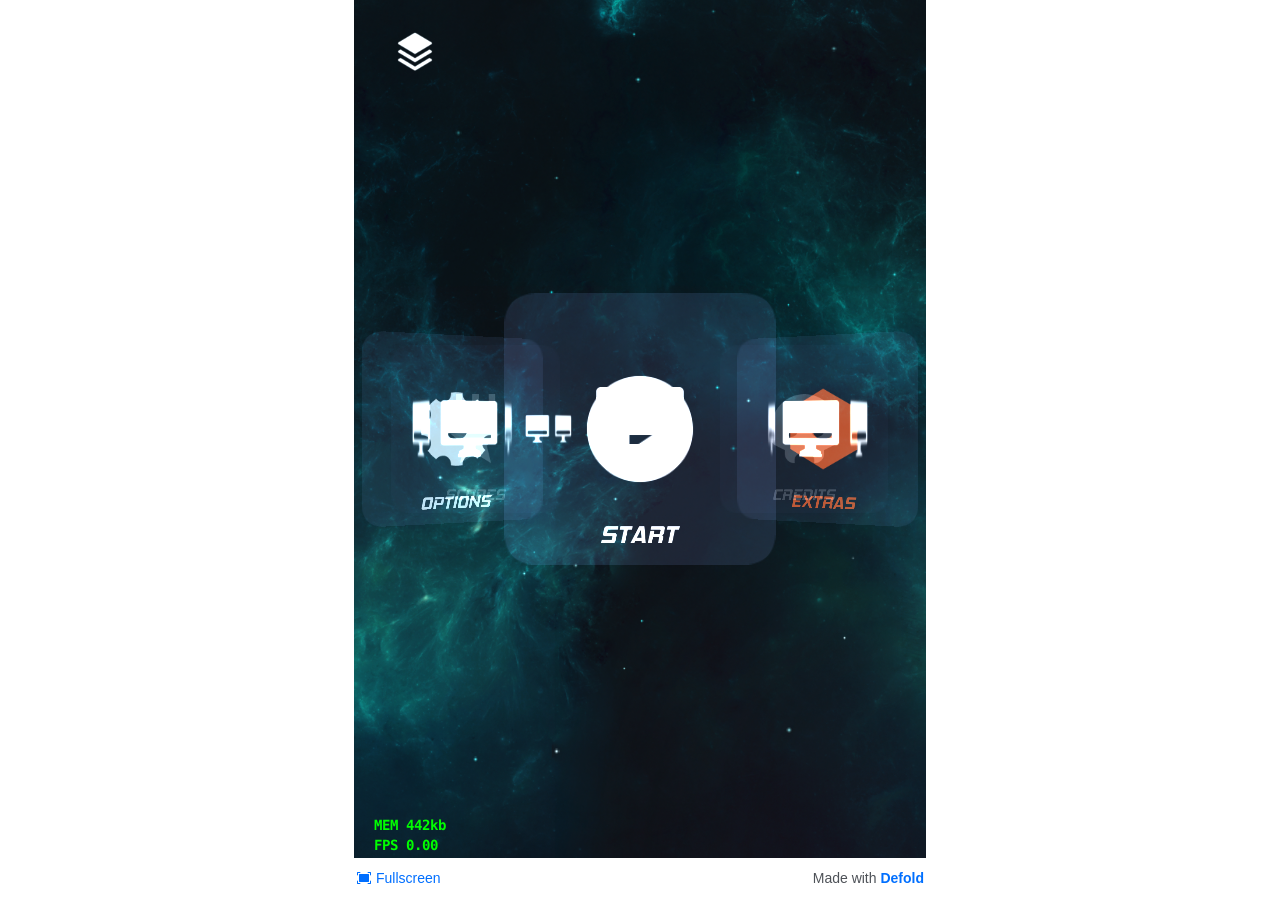
==== defold/circlegrave/index.html @ 2ee687b2 "05062022 13052022  Platformer  Test HTML5  Update index.html  Clean  platformer  fail  platformer  d" ====
<!DOCTYPE html>
<html lang="en">
<head>
	<meta charset="utf-8">
	<meta http-equiv="X-UA-Compatible" content="IE=edge,chrome=1">
	<meta name="viewport" content="width=device-width, initial-scale=1.0, maximum-scale=1.0, user-scalable=0, minimal-ui, shrink-to-fit=no">
	<meta name="apple-mobile-web-app-capable" content="yes">
	<!-- The above 4 meta tags *must* come first in the head; any other head content must come *after* these tags -->

	<title>Circle Grave 1.0</title>
	<style type='text/css'>
	/* Disable user selection to avoid strange bug in Chrome on Windows:
	* Selecting a text outside the canvas, then clicking+draging would
	* drag the selected text but block mouse down/up events to the engine.
	*/
	body {
	
		position: fixed; /* Prevent overscroll */
	
		margin:0;
		padding:0;
	}

	.canvas-app-container {
		width: 100%;
		height: 100%;
		position: absolute;
		align-items: center;
		justify-content: center;
		overflow: hidden;
	}

	.canvas-app-container:-webkit-full-screen {
		/* Auto width and height in Safari/Chrome fullscreen. */
		width: auto;
		height: auto;
	}

	#canvas {
		outline: none;
		border: 0;
		width: 100%;
		vertical-align: bottom;
	}

	#canvas-container {
		position: relative;
	}

	canvas:focus, canvas:active {
		outline: none;
		border: 0;
		ie-dummy: expression(this.hideFocus=true);
		-moz-outline-style: none;
	}

	div {
		-webkit-tap-highlight-color: rgba(0,0,0,0);
		-webkit-touch-callout: none;
		-webkit-user-select: none;
		-khtml-user-select: none;
		-moz-user-select: none;
		-ms-user-select: none;
		user-select: none;
	}

		.canvas-app-progress {
		position: absolute;
		background-color: #d1dbeb;
		height: 6px;
		margin-top: -6px;
		width: 100%;
	}

	.canvas-app-progress-bar {
		font-size: 12px;
		height: 6px;
		color: rgb(255, 255, 255);
		background-color: #1a72eb;
		text-align: center;
		line-height: 20px;
	}
	
	.button {
		background-image: url("data:image/svg+xml,%3C!DOCTYPE svg PUBLIC '-//W3C//DTD SVG 1.1//EN' 'http://www.w3.org/Graphics/SVG/1.1/DTD/svg11.dtd'%3E%3Csvg xmlns='http://www.w3.org/2000/svg' baseProfile='full' width='16' height='16' viewBox='0 0 16 16' version='1.1' xml:space='preserve'%3E%3Ctitle%3Eic-16-fullscreen%3C/title%3E%3Cg id='ic-16-fullscreen' stroke='none' stroke-width='1' fill='none' fill-rule='evenodd'%3E%3Cpath d='M3,11.5 C3,11.776 3.224,12 3.5,12 L12.5,12 C12.776,12 13,11.776 13,11.5 L13,4.5 C13,4.224 12.776,4 12.5,4 L3.5,4 C3.224,4 3,4.224 3,4.5 L3,11.5 Z M14,11 L14,13 L12,13 C11.724,13 11.5,13.224 11.5,13.5 C11.5,13.776 11.724,14 12,14 L14.5,14 C14.776,14 15,13.776 15,13.5 L15,11 C15,10.724 14.776,10.5 14.5,10.5 C14.224,10.5 14,10.724 14,11 Z M12,2 C11.724,2 11.5,2.224 11.5,2.5 C11.5,2.776 11.724,3 12,3 L14,3 L14,5 C14,5.276 14.224,5.5 14.5,5.5 C14.776,5.5 15,5.276 15,5 L15,2.5 C15,2.224 14.776,2 14.5,2 L12,2 Z M2,13 L2,11 C2,10.724 1.776,10.5 1.5,10.5 C1.224,10.5 1,10.724 1,11 L1,13.5 C1,13.776 1.224,14 1.5,14 L4,14 C4.276,14 4.5,13.776 4.5,13.5 C4.5,13.224 4.276,13 4,13 L2,13 Z M1,2.5 C1,2.224 1.224,2 1.5,2 L4,2 C4.276,2 4.5,2.224 4.5,2.5 C4.5,2.776 4.276,3 4,3 L2,3 L2,5 C2,5.276 1.776,5.5 1.5,5.5 C1.224,5.5 1,5.276 1,5 L1,2.5 Z ' id='fill_1' fill='%23006fff'%3E%3C/path%3E%3C/g%3E%3C/svg%3E");
		background-repeat: no-repeat;
		border-color: transparent;
		float: left;
		color: #006fff;
		padding-left: 50%;
		padding: 0px 0px 0px 20px;
		cursor:pointer;
		background-position: left bottom;
		margin-left: 2px;
	}
	.link {
		text-align: right;
		color: #4e5258;
		margin-right: 2px;
	}
	a {
		font-weight: 600;
		color: #006fff;
		text-decoration: none;
	}
	.link, .button {
		font-family: sans-serif;
		font-size: 14px;
		font-weight: normal;
		font-style: normal;
		font-stretch: normal;
		line-height: normal;
		letter-spacing: 0px;
		padding-top: 12px;
	}

	.buttons-background {
		background-color: #ffffff;
		width: 100%;
		height: 42px;
	}

	body {
		background-color: #ffffff;
	}

	.canvas-app-container {
		background: rgba(250,252,255,1);
		background: -moz-linear-gradient(-45deg, rgba(250,252,255,1) 0%, rgba(250,252,255,1) 50%, rgba(245,249,255,1) 50%, rgba(245,249,255,1) 100%);
		background: -webkit-gradient(left top, right bottom, color-stop(0%, rgba(250,252,255,1)), color-stop(50%, rgba(250,252,255,1)), color-stop(50%, rgba(245,249,255,1)), color-stop(100%, rgba(245,249,255,1)));
		background: -webkit-linear-gradient(-45deg, rgba(250,252,255,1) 0%, rgba(250,252,255,1) 50%, rgba(245,249,255,1) 50%, rgba(245,249,255,1) 100%);
		background: -o-linear-gradient(-45deg, rgba(250,252,255,1) 0%, rgba(250,252,255,1) 50%, rgba(245,249,255,1) 50%, rgba(245,249,255,1) 100%);
		background: -ms-linear-gradient(-45deg, rgba(250,252,255,1) 0%, rgba(250,252,255,1) 50%, rgba(245,249,255,1) 50%, rgba(245,249,255,1) 100%);
		background: linear-gradient(135deg, rgba(250,252,255,1) 0%, rgba(250,252,255,1) 50%, rgba(245,249,255,1) 50%, rgba(245,249,255,1) 100%);
		filter: progid:DXImageTransform.Microsoft.gradient( startColorstr='#fafcff', endColorstr='#f5f9ff', GradientType=1 );
	}

	.canvas-app-canvas {
		background-repeat:no-repeat;
		background-position: center center;
		background-size: 70%;
		background-image: url("data:image/svg+xml,%3C%3Fxml version='1.0' encoding='utf-8'%3F%3E%3Csvg version='1.1' id='Layer_1' xmlns='http://www.w3.org/2000/svg' xmlns:xlink='http://www.w3.org/1999/xlink' x='0px' y='0px' width='300px' height='64px' viewBox='-2467.5 2469 300 64' style='enable-background:new -2467.5 2469 300 64;' xml:space='preserve'%3E%3Cstyle type='text/css'%3E .st0%7Bfill:%2315244A;%7D .st1%7Bfill:url(%23SVGID_1_);%7D .st2%7Bfill:url(%23SVGID_2_);%7D%0A%3C/style%3E%3Ctitle%3Edefold-logo-html5-splash%3C/title%3E%3Cpolygon class='st0' points='-2177,2482.9 -2175.5,2482.9 -2175.5,2486.7 -2174.4,2486.7 -2174.4,2482.9 -2173.2,2482.9 -2173.2,2481.9 -2177,2481.9 '/%3E%3Cpolygon class='st0' points='-2169.8,2484.1 -2171,2482.1 -2172.1,2482.1 -2172.1,2486.7 -2171,2486.7 -2171,2483.5 -2169.7,2485.6 -2169.7,2485.6 -2168.5,2483.5 -2168.5,2486.7 -2167.5,2486.7 -2167.5,2482.1 -2168.6,2482.1 '/%3E%3Cpath class='st0' d='M-2376,2482h-13.8v38h13.6c6.6,0,12.2-1.9,16.1-5.5c3.8-3.5,5.8-8.5,5.7-13.7v-0.1 C-2354.5,2489.3-2362.9,2482-2376,2482z M-2364,2501.2c0,6.7-4.5,10.9-11.8,10.9h-4.7v-22h4.7c7.3,0,11.8,4.2,11.8,10.9 L-2364,2501.2z'/%3E%3Cpolygon class='st0' points='-2340.9,2505 -2325.1,2505 -2325.1,2497.4 -2340.9,2497.4 -2340.9,2489.6 -2322.4,2489.6 -2322.4,2481.9 -2350.1,2481.9 -2350.1,2520 -2322.2,2520 -2322.2,2512.4 -2340.9,2512.4 '/%3E%3Cpolygon class='st0' points='-2317.1,2481.9 -2317.1,2520 -2307.9,2520 -2307.9,2505.9 -2293,2505.9 -2293,2498.4 -2307.9,2498.4 -2307.9,2489.9 -2289.6,2489.9 -2289.6,2481.9 '/%3E%3Cpolygon class='st0' points='-2233,2482.1 -2242.2,2482.1 -2242.2,2520 -2216.3,2520 -2216.3,2512.2 -2233,2512.2 '/%3E%3Cpath class='st0' d='M-2197.1,2482h-13.7v38h13.5c6.7,0,12.2-1.9,16.1-5.5c3.8-3.5,5.8-8.5,5.7-13.7v-0.1 C-2175.5,2489.3-2184,2482-2197.1,2482z M-2185.1,2501.2c0,6.7-4.5,10.9-11.8,10.9h-4.7v-22h4.7c7.3,0,11.8,4.2,11.8,10.9V2501.2z' /%3E%3Cpath class='st0' d='M-2267.5,2481.7c-10.8,0-19.6,8.8-19.6,19.7c0,10.8,8.8,19.6,19.7,19.6c10.8,0,19.6-8.8,19.6-19.6l0,0 C-2247.8,2490.5-2256.6,2481.7-2267.5,2481.7C-2267.5,2481.7-2267.5,2481.7-2267.5,2481.7z M-2258,2507.9l-8.8,5.1 c-0.5,0.3-1.2,0.3-1.8,0l-8.8-5.1c-0.5-0.3-0.9-0.9-0.9-1.5v-10.2c0-0.6,0.3-1.2,0.9-1.5l8.8-5.1c0.5-0.3,1.2-0.3,1.8,0l8.8,5.1 c0.5,0.3,0.9,0.9,0.9,1.5v10.2C-2257.1,2507-2257.4,2507.6-2258,2507.9z'/%3E%3Cpath class='st0' d='M-2423.2,2494.6l-11.1,6.4l-11.1-6.4l11.1-6.4L-2423.2,2494.6z M-2412.1,2501v12.8l11.1-6.4L-2412.1,2501z M-2467.5,2507.4l11.1,6.4V2501L-2467.5,2507.4z M-2434.3,2526.6l11.1,6.4l11.1-6.4l-11.1-6.4l11.1-6.4l-11.1-6.4l-11.1,6.4 l-11.1-6.4l-11.1,6.4l11.1,6.4l-11.1,6.4l11.1,6.4L-2434.3,2526.6z'/%3E%3ClinearGradient id='SVGID_1_' gradientUnits='userSpaceOnUse' x1='-2451.2178' y1='2525.4604' x2='-2406.2178' y2='2499.6304' gradientTransform='matrix(1 0 0 -1 0 5004)'%3E%3Cstop offset='0' style='stop-color:%231C68EC'/%3E%3Cstop offset='1' style='stop-color:%2300E9DF'/%3E%3C/linearGradient%3E%3Cpath class='st1' d='M-2412.1,2513.8v12.8l-11.1-6.4L-2412.1,2513.8z M-2434.3,2513.8V2501l-11.1-6.4v12.8L-2434.3,2513.8z M-2445.4,2469v12.8l11.1-6.4L-2445.4,2469z M-2412.1,2488.2L-2412.1,2488.2 M-2423.2,2507.4l11.1,6.4V2501l11.1,6.4v-12.8 l-11.1-6.4v-12.8l0,0l-11.1-6.4v12.8l-11.1-6.4v12.8l11.1,6.4V2507.4z'/%3E%3ClinearGradient id='SVGID_2_' gradientUnits='userSpaceOnUse' x1='-2465.9385' y1='2521.2493' x2='-2423.5085' y2='2496.7893' gradientTransform='matrix(1 0 0 -1 0 5004)'%3E%3Cstop offset='0' style='stop-color:%23FF3C2A'/%3E%3Cstop offset='1' style='stop-color:%23FFD215'/%3E%3C/linearGradient%3E%3Cpath class='st2' d='M-2434.3,2513.8V2501l11.1-6.4v12.8L-2434.3,2513.8z M-2434.3,2475.4l11.1,6.4V2469L-2434.3,2475.4z M-2456.5,2488.2L-2456.5,2488.2 M-2445.4,2494.6l11.1-6.4v-12.8l-11.1,6.4V2469l-11.1,6.4l0,0v12.8l-11.1,6.4v12.8l11.1-6.4v12.8 l11.1-6.4V2494.6z M-2456.5,2513.8v12.8l11.1-6.4L-2456.5,2513.8z'/%3E%3C/svg%3E%0A");
	}
	</style>
</head>

<body>
	<div id="app-container" class="canvas-app-container">
		<div id="canvas-container" class="canvas-app-canvas-container">
			<canvas id="canvas" class="canvas-app-canvas" tabindex="1" width="600" height="900"></canvas>
		</div>
		<div class="buttons-background">
			<div class="button" onclick="Module.toggleFullscreen();">Fullscreen</div>
			<div class="link">Made with <a href="https://defold.com/" target="_blank">Defold</a></div>
		</div>
	</div>
	<!-- -->
	<script id='engine-loader' type='text/javascript' src="dmloader.js"></script>
	<!-- -->
	<script id='engine-setup' type='text/javascript'>
	var extra_params = {
		archive_location_filter: function( path ) {
			return ("archive" + path + "");
		},
		engine_arguments: ["--verify-graphics-calls=false",],
		custom_heap_size: 268435456,
		full_screen_container: "#canvas-container",
		disable_context_menu: true
	}

	Module['INITIAL_MEMORY'] = extra_params.custom_heap_size;

	Module['onRuntimeInitialized'] = function() {
		Module.runApp("canvas", extra_params);
	};

	Module["locateFile"] = function(path, scriptDirectory)
	{
		// dmengine*.wasm is hardcoded in the built JS loader for WASM,
		// we need to replace it here with the correct project name.
		if (path == "dmengine.wasm" || path == "dmengine_release.wasm" || path == "dmengine_headless.wasm") {
			path = "CircleGrave.wasm";
		}
		return scriptDirectory + path;
	};

	var is_iOS = /iPad|iPhone|iPod/.test(navigator.userAgent) && !window.MSStream;
	var buttonHeight = 0;
	var prevInnerWidth = -1;
	var prevInnerHeight = -1;
	buttonHeight = 42;
	buttonHeight = 42;
	function resize_game_canvas() {
		// Hack for iOS when exit from Fullscreen mode
		if (is_iOS) {
			window.scrollTo(0, 0);
		}

		var app_container = document.getElementById('app-container');
		var game_canvas = document.getElementById('canvas');
		var innerWidth = window.innerWidth;
		var innerHeight = window.innerHeight - buttonHeight;
		if (prevInnerWidth == innerWidth && prevInnerHeight == innerHeight)
		{
			return;
		}
		prevInnerWidth = innerWidth;
		prevInnerHeight = innerHeight;
		var width = 600;
		var height = 900;
		var targetRatio = width / height;
		var actualRatio = innerWidth / innerHeight;
	
		//Downscale fit
		if (innerWidth < width || innerHeight < height) {
			if (actualRatio > targetRatio) {
				width = innerHeight * targetRatio;
				height = innerHeight;
				app_container.style.marginLeft = ((innerWidth - width) / 2) + "px";
				app_container.style.marginTop = "0px";
			}
			else {
				width = innerWidth;
				height = innerWidth / targetRatio;
				app_container.style.marginLeft = "0px";
				app_container.style.marginTop = ((innerHeight - height) / 2) + "px";
			}
		}
		else {
			app_container.style.marginLeft = ((innerWidth - width) / 2) + "px";
			app_container.style.marginTop = ((innerHeight - height) / 2) + "px";
		}
	
	
	
	
		app_container.style.width = width + "px";
		app_container.style.height = height + buttonHeight + "px";
		game_canvas.width = width;
		game_canvas.height = height;
	}
	resize_game_canvas();
	window.addEventListener('resize', resize_game_canvas, false);
	window.addEventListener('orientationchange', resize_game_canvas, false);
	window.addEventListener('focus', resize_game_canvas, false);
	</script>

	<script id='engine-start' type='text/javascript'>
		EngineLoader.stream_wasm = "false" === "true";
		EngineLoader.load("canvas", "CircleGrave");
	</script>
</body>
</html>
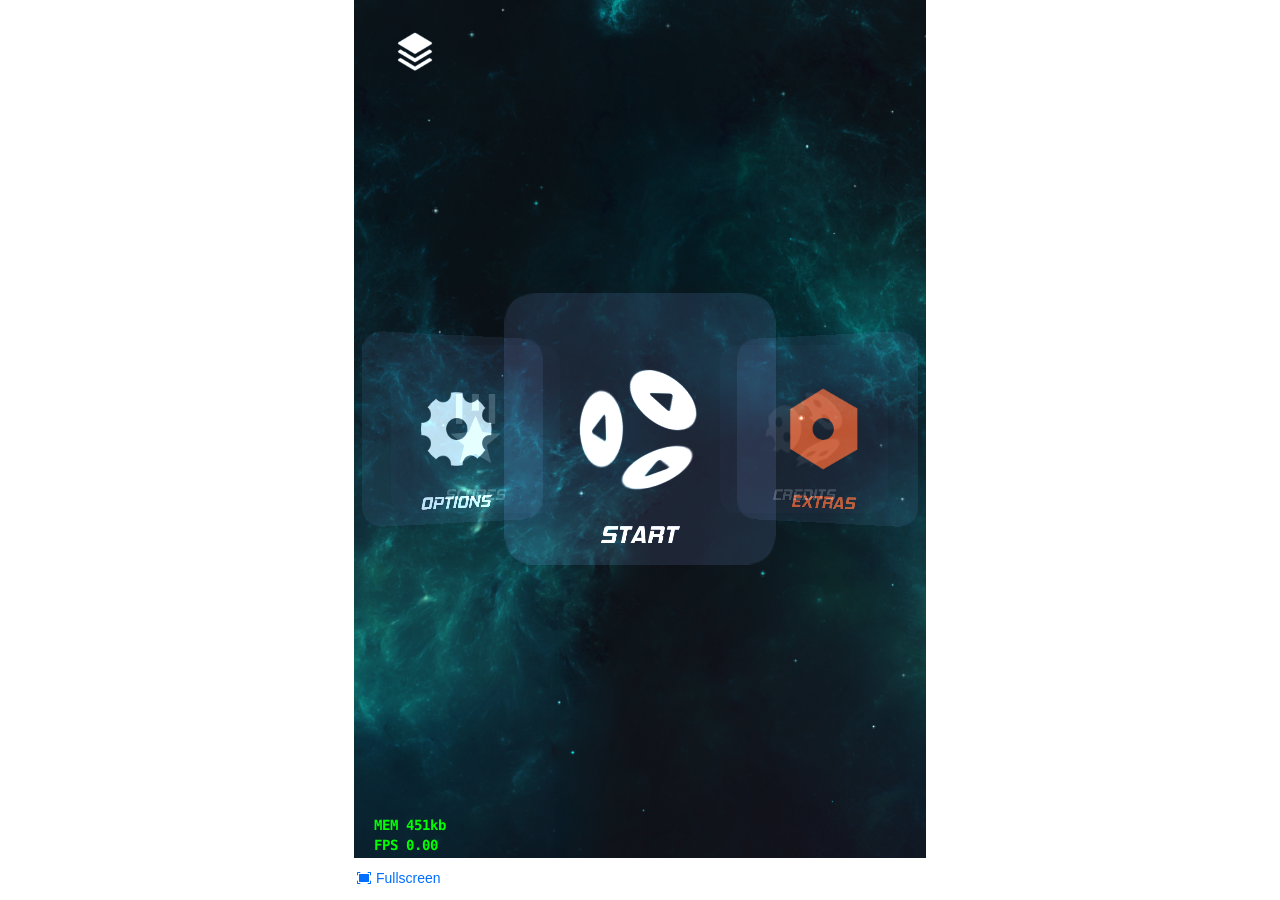
==== commit 9e30a901: "26012023" ====
--- a/defold/circlegrave/index.html
+++ b/defold/circlegrave/index.html
@@ -93,16 +93,6 @@
 		background-position: left bottom;
 		margin-left: 2px;
 	}
-	.link {
-		text-align: right;
-		color: #4e5258;
-		margin-right: 2px;
-	}
-	a {
-		font-weight: 600;
-		color: #006fff;
-		text-decoration: none;
-	}
 	.link, .button {
 		font-family: sans-serif;
 		font-size: 14px;
@@ -151,7 +141,6 @@
 		</div>
 		<div class="buttons-background">
 			<div class="button" onclick="Module.toggleFullscreen();">Fullscreen</div>
-			<div class="link">Made with <a href="https://defold.com/" target="_blank">Defold</a></div>
 		</div>
 	</div>
 	<!-- -->
@@ -189,7 +178,6 @@
 	var prevInnerWidth = -1;
 	var prevInnerHeight = -1;
 	buttonHeight = 42;
-	buttonHeight = 42;
 	function resize_game_canvas() {
 		// Hack for iOS when exit from Fullscreen mode
 		if (is_iOS) {
